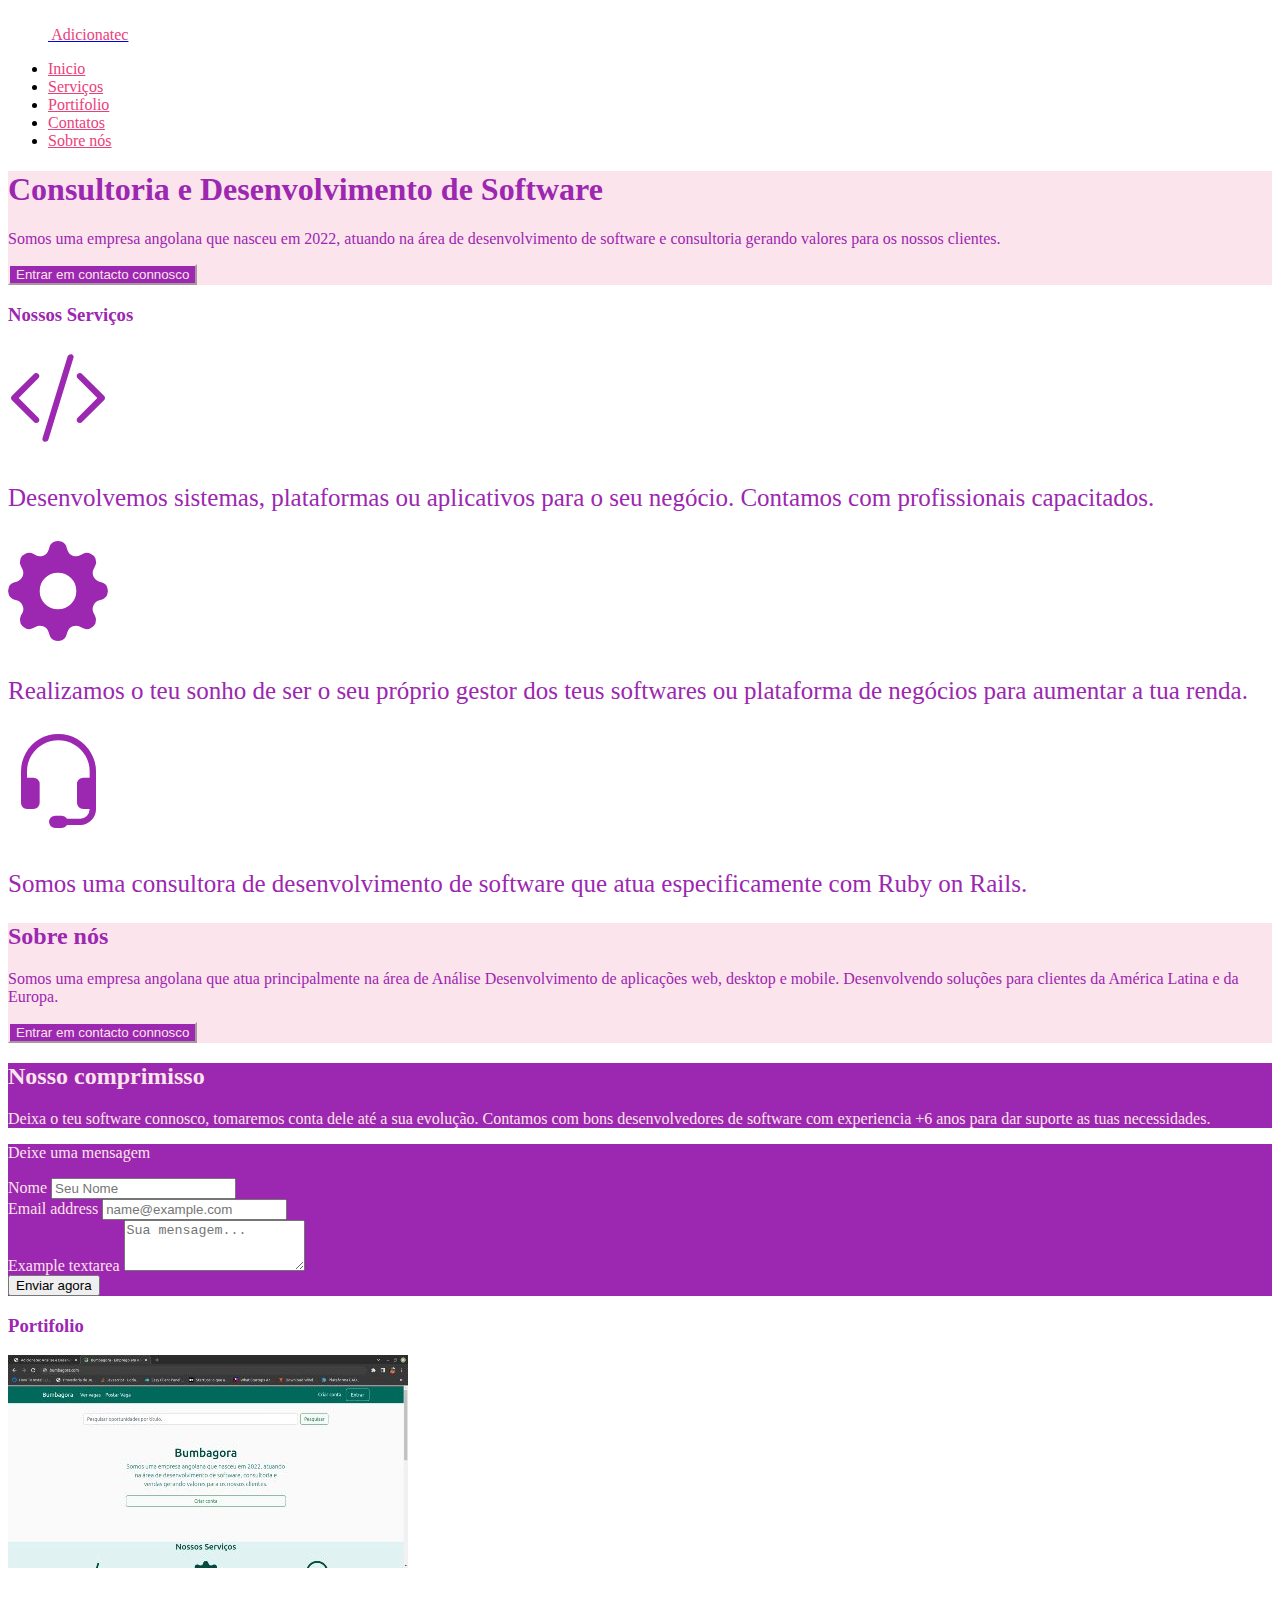
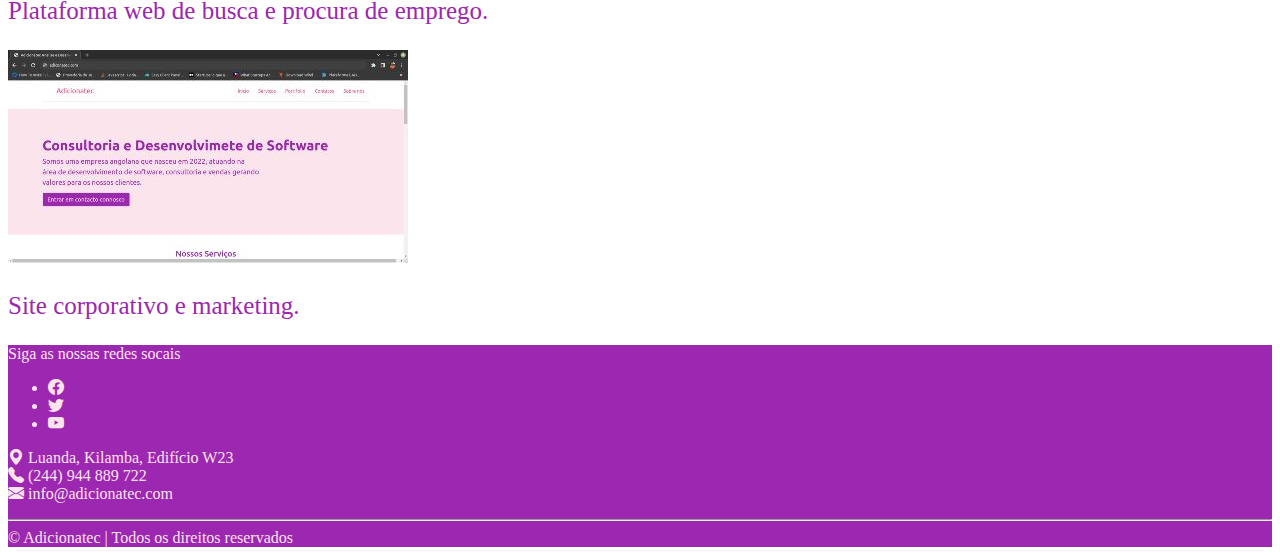
==== index.html @ d78e6312 "Web site added" ====
<!doctype html>
<html lang="en" class="h-100">
  <head>
    <meta charset="utf-8">
    <meta name="viewport" content="width=device-width, initial-scale=1">
    <meta name="description" content="Adicionatec é uma empresa de desenvolvimento de software, consultoria e ">
     <meta name="author" content="Vicente Simão, Vicente, Adicionatec">
    <title>Adicionatec Analise e Desenvolvimento de Sistemas</title>

   <!-- Bootstrap CSS -->
    <link href="https://cdn.jsdelivr.net/npm/bootstrap@5.1.3/dist/css/bootstrap.min.css" rel="stylesheet" integrity="sha384-1BmE4kWBq78iYhFldvKuhfTAU6auU8tT94WrHftjDbrCEXSU1oBoqyl2QvZ6jIW3" crossorigin="anonymous">

    <style>
      .bd-placeholder-img {
        font-size: 1.125rem;
        text-anchor: middle;
        -webkit-user-select: none;
        -moz-user-select: none;
        user-select: none;
      }

      @media (min-width: 768px) {
        .bd-placeholder-img-lg {
          font-size: 3.5rem;
        }
      }
    </style>
<link rel="stylesheet" href="https://cdn.jsdelivr.net/npm/bootstrap-icons@1.9.1/font/bootstrap-icons.css">
    
    <!-- Custom styles for this template -->
    <link href="style.css" rel="stylesheet">
  </head>
  <body class="d-flex flex-column h-100">
    
  <div class="container">
    <header class="d-flex flex-wrap justify-content-center py-3 mb-4 border-bottom">
      <a href="/" class="d-flex align-items-center mb-3 mb-md-0 me-md-auto text-dark text-decoration-none">
        <svg class="bi me-2" width="40" height="32"><use xlink:href="#bootstrap"/></svg>
        <span class="fs-4 text-pink-lighten-1">Adicionatec</span>
      </a>

      <ul class="nav nav-pills">
        <li class="nav-item"><a href="#" class="nav-link text-pink-lighten-1" aria-current="page">Inicio</a></li>
        <li class="nav-item"><a href="#servicos" class="nav-link text-pink-lighten-1" >Serviços</a></li>
        <li class="nav-item"><a href="#portifolio" class="nav-link text-pink-lighten-1">Portifolio</a></li>
        <li class="nav-item"><a href="#contactos" class="nav-link text-pink-lighten-1">Contatos</a></li>
        <li class="nav-item"><a href="#sobre" class="nav-link text-pink-lighten-1">Sobre nós</a></li>
      </ul>
    </header>
  </div>

<main>
	<div class="p-5 mb-4 bg-pink-lighten-1 rounded-3">
	  <div class="container py-5">
	    <h1 class="display-5 fw-bold text-purple">Consultoria e Desenvolvimento de Software</h1>
	    <p class="col-md-8 fs-4 text-purple">
			Somos uma empresa angolana que nasceu em 2022, atuando na 
			área de desenvolvimento de software e consultoria gerando 
			valores para os nossos clientes. 
		</p>
		<a href="#contactos">
			<button class="btn btn-primary btn-lg" type="button" id="#contactos">
				Entrar em contacto connosco
			</button>
		</a>
	</div>
	</div>




	<!-- Service -->

	<div class="text-center my-5">
	  <div class="container" id="servicos">
	    <h3 class="text-purple" >Nossos Serviços</h3>
	    <div class="row justify-content-center">
	      <div class="col-sm-4 ">
	        <div class="d-inline p-2 ">
	          <i class="bi bi-code-slash i-large"></i><br>
	        </div>
	        <div class="d-inline p-2">
	          <p class="i-description"> 
				Desenvolvemos sistemas, plataformas ou aplicativos 
				para o seu negócio. Contamos com profissionais capacitados.
			</p>
	        </div>
	      </div>
	      <div class="col-sm-4 ">
	        <div class="d-inline p-2 ">
	          <i class="bi bi-gear-fill i-large"></i><br>
	        </div>
	        <div class="d-inline p-2">
	           <p class="i-description"> 
				  Realizamos o teu sonho de ser o seu próprio gestor dos teus 
				  softwares ou plataforma de negócios para aumentar a tua renda. 
			   </p>
	        </div>
	      </div>
	      <div class="col-sm-4 ">
	        <div class="d-inline p-2 ">
	          <i class="bi bi-headset i-large"></i><br>
	        </div>
	        <div class="d-inline p-2">
	           <p class="i-description"> 
				 Somos uma consultora de desenvolvimento de software que atua 
				 especificamente com Ruby on Rails.
			   </p>
	        </div>
	      </div>
	    </div>
	  </div>
	</div>

	<!-- End Service-->


	<!-- About -->
	<div class="row align-items-md-stretch">
		<div class="col-md-6">
			<div class="h-100 p-5 text-white bg-pink-lighten-1 rounded-3">
			<h2 class="text-purple" id="sobre">Sobre nós</h2>
			<p class="text-purple">
				Somos uma empresa angolana que atua principalmente na área de Análise
				Desenvolvimento de aplicações web, desktop e mobile. Desenvolvendo
				soluções para clientes da América Latina e da Europa. 
			</p>
			<a href="#contactos">
				<button class="btn btn-primary btn-lg" type="button">
					Entrar em contacto connosco
				</button>
			</a>
			</div>
		</div>
		<div class="col-md-6">
			<div class="h-100 p-5 bg-purple border rounded-3">
			<h2>Nosso comprimisso</h2>
			<p>
				Deixa o teu software connosco, tomaremos conta dele até a sua evolução.
				Contamos com bons desenvolvedores de software com experiencia +6 anos para
				dar suporte as tuas necessidades.
			</p>
			</div>
		</div>
	</div>
	<!-- End About -->

<!-- Contact -->

	<div class="row align-items-md-stretch my-5 justify-content-center bg-purple" id="contactos">
		<div class="col-md-6 ">
			<div class="h-100 p-5 bg-purple border rounded-3">
				<p class="fs-3 text-center">Deixe uma mensagem</p>
				<div class="mb-3">
					<label for="exampleFormControlInput1" class="form-label">Nome</label>
					<input type="text" class="form-control" id="exampleFormControlInput1" placeholder="Seu Nome">
				</div>
				<div class="mb-3">
					<label for="exampleFormControlInput1" class="form-label">Email address</label>
					<input type="email" class="form-control" id="exampleFormControlInput1" placeholder="name@example.com">
				</div>
				<div class="mb-3">
					<label for="exampleFormControlTextarea1" class="form-label">Example textarea</label>
					<textarea class="form-control" id="exampleFormControlTextarea1" rows="3" 
					placeholder="Sua mensagem..."></textarea>
				</div>
				<div class="mb-3">
					<div class="d-grid gap-2">
						<button class="btn btn-danger" type="button">Enviar agora</button>
					</div>
				</div>
			</div>
		</div>
	</div>

<!-- End Contact-->


<!-- Portifolio -->
<div class="text-center my-5">
	<div class="container" id="portifolio">
	  <h3 class="text-purple" >Portifolio</h3>
	  <div class="row justify-content-center my-5">
		<div class="col-sm-5">
		  <div class="d-inline p-2 ">
			<img src="img/bumbagora.jpg" />
		  </div>
		  <div class="d-inline p-2">
			<p class="i-description"> Plataforma web de busca e procura de emprego.</p>
		  </div>
		</div>
		<div class="col-sm-5">
		  <div class="d-inline p-2 ">
			<img src="img/adicionatec.jpg" />
		  </div>
		  <div class="d-inline p-2">
			 <p class="i-description"> Site corporativo e marketing.  </p>
		  </div>
		</div>
	  </div>
	</div>
  </div>
<!-- End Portifolio -->

</main>




<footer class="footer mt-auto py-3 bg-purple">
  <div class="container">
    <div class="row">
    	<div class="col">
    		<p class="fs-5 text-center">Siga as nossas redes socais</p>
    		<ul class="nav justify-content-center">
				  <li class="nav-item">
				    <a class="nav-link" href="#"><i class="bi-facebook fs-2 i-pink"></i></a>
				  </li>
				  <li class="nav-item">
				    <a class="nav-link" href="#"><i class="bi-twitter fs-2 i-pink"></i></a>
				  </li>
				  <li class="nav-item">
				    <a class="nav-link" href="#"><i class="bi-youtube fs-2 i-pink"></i></a>
				  </li>
				</ul>
    		
    		<p class="fs-5 text-center"> 
    			<span>
    				<i class="bi-geo-alt-fill fs-5 i-pink"></i>
    			</span>
    		  Luanda, Kilamba, Edifício W23
    		  
    		  <br/>
    		  <span>
    				<i class="bi-telephone-fill fs-5 i-pink"></i>
    			</span>
    		  (244) 944 889 722

    		  <br/>
    		  <span>
    				<i class="bi-envelope-fill fs-5 i-pink"></i>
    			</span>
    		  	info@adicionatec.com
    	  </p>
    	
    	</div>
    	
    </div>
  </div>
  <div class="text-center">
  	<hr/>
  	© Adicionatec | Todos os direitos reservados
  </div>
</footer>

<!-- Option 1: Bootstrap Bundle with Popper -->
    <script src="https://cdn.jsdelivr.net/npm/bootstrap@5.1.3/dist/js/bootstrap.bundle.min.js" integrity="sha384-ka7Sk0Gln4gmtz2MlQnikT1wXgYsOg+OMhuP+IlRH9sENBO0LRn5q+8nbTov4+1p" crossorigin="anonymous"></script>


      
  </body>
</html>
---- style.css ----
/* Custom page CSS
-------------------------------------------------- */
/* Not required for template or sticky footer method. */

main > .container {
  padding: 60px 15px 0;
}


.pink-lighten-1{
  color: #ec407a !important;  
}

.text-pink-lighten-1{
  color: #ec407a !important; 
}

.text-pink-lighten-1:hover{
  /*pink lighten-5*/
  background-color: #fce4ec !important;
  color: #880e4f !important;
}

.text-purple{
  color: #9c27b0 !important;
}

.bg-pink-lighten-1{
  background-color: #fce4ec !important;
}
.bg-purple{
  background-color: #9c27b0 !important; 
  color: #fce4ec !important;
}

.i-pink{
  color: #fce4ec !important;
}


.btn-primary{
  background-color: #9c27b0 !important;
  color: #fce4ec !important;
  border-color: #fce4ec !important;
  
}

.btn-primary:hover{
  background-color: #ec407a !important;
  border-color: #ec407a !important;
}

.i-large{
  font-size: 100px;
}

.i-large, 
.i-big,
.text-time{
 color: #9c27b0 !important; 
}

.i-description-section, 
.i-description{
  color: #9c27b0 !important; 
  font-size: 25px;
}

.border{
  border: transparent !important;
}
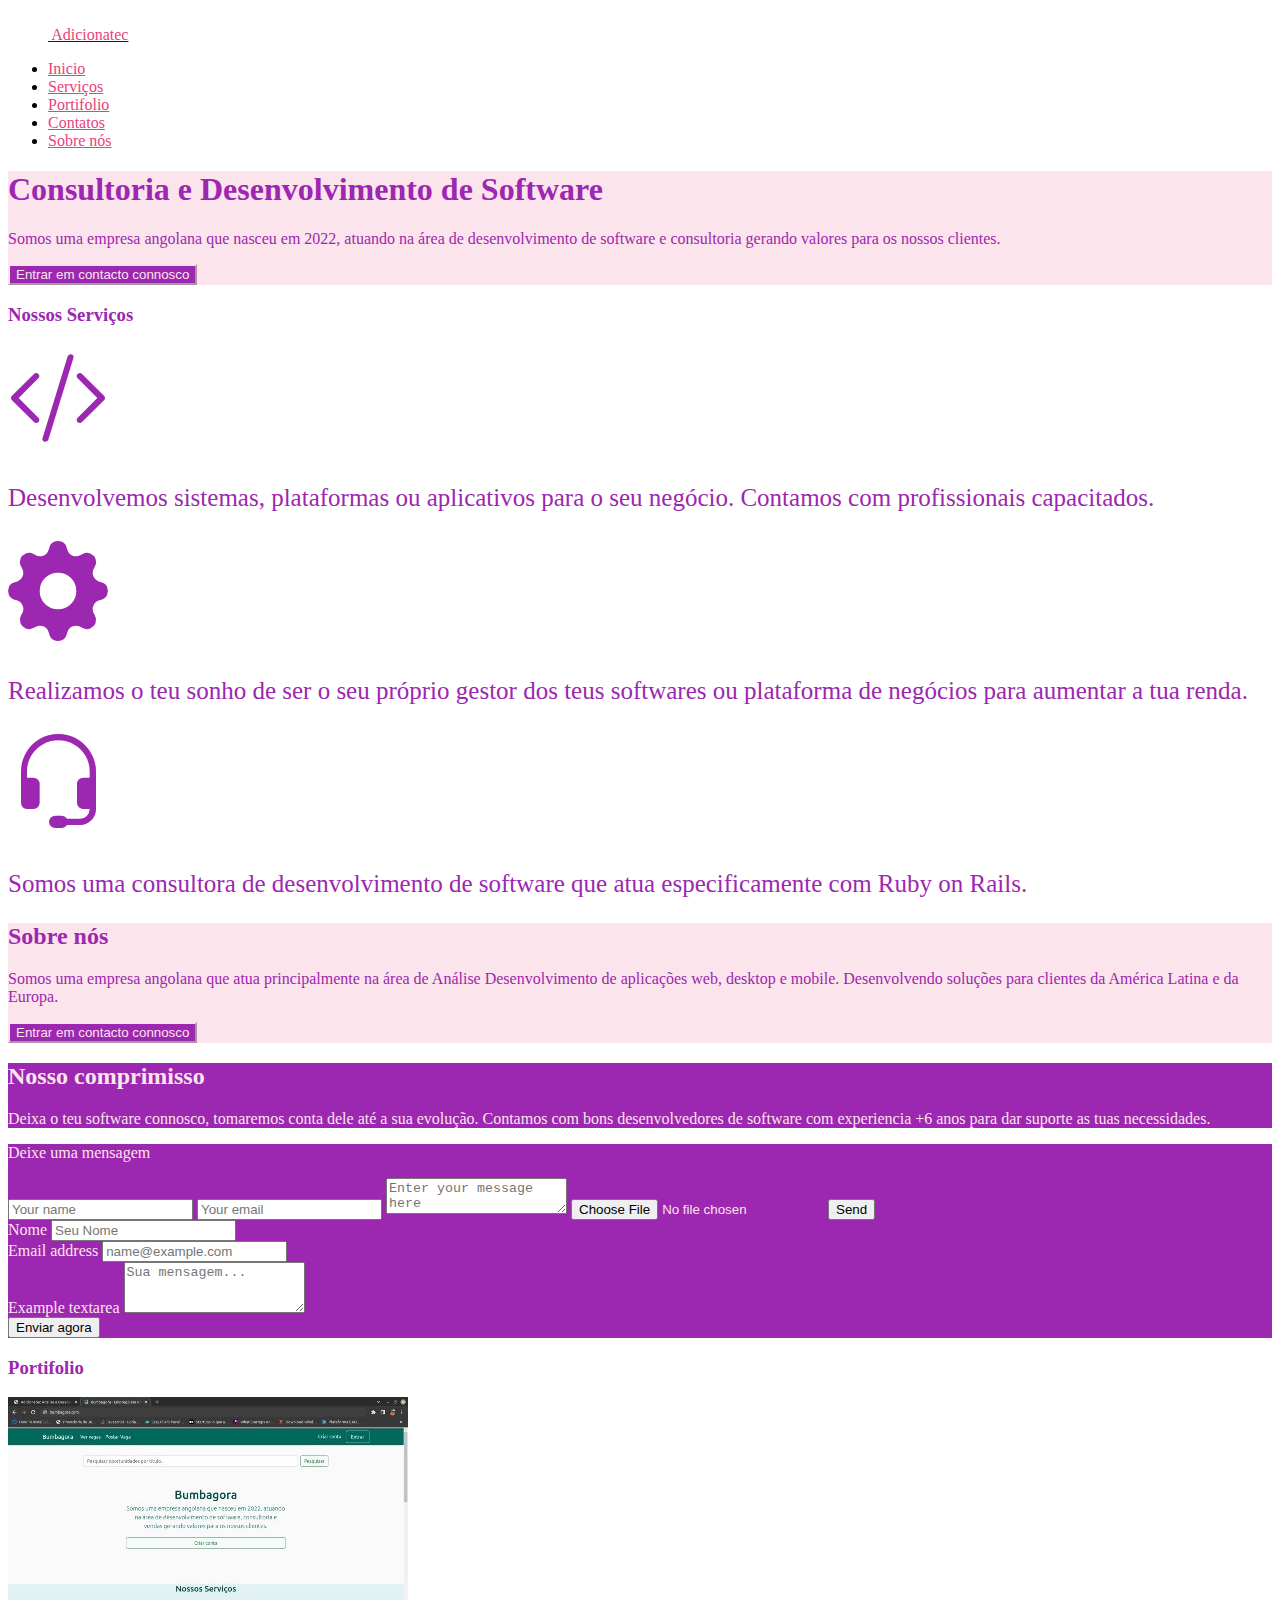
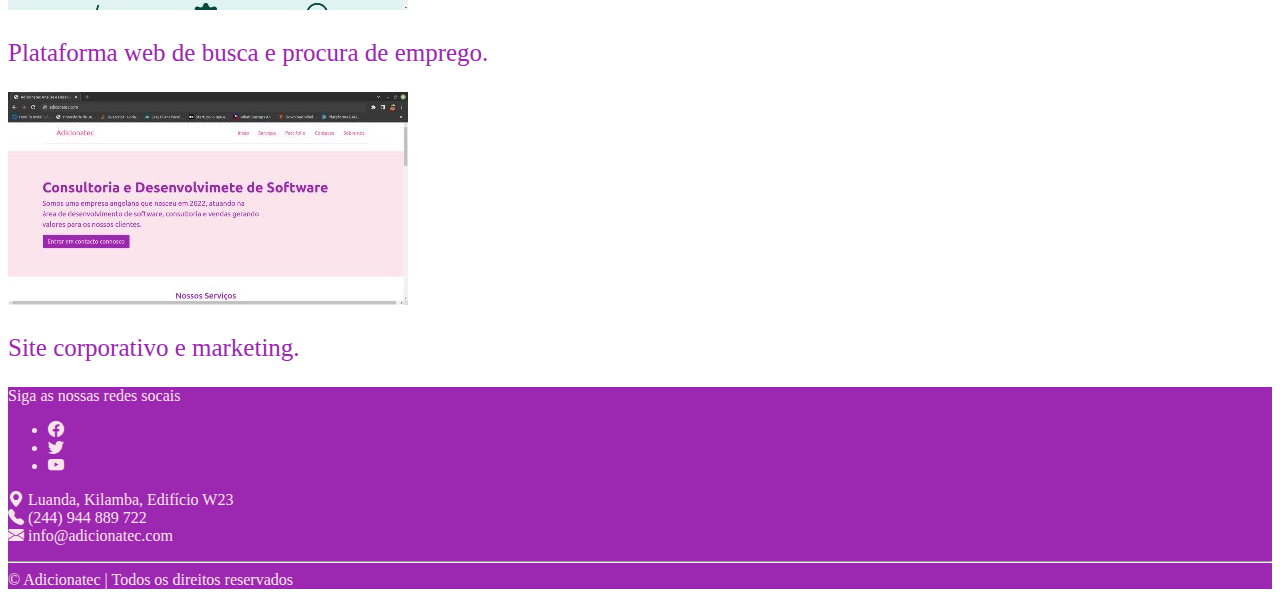
==== commit 974eaef0: "email fields" ====
--- a/index.html
+++ b/index.html
@@ -151,6 +151,19 @@
 		<div class="col-md-6 ">
 			<div class="h-100 p-5 bg-purple border rounded-3">
 				<p class="fs-3 text-center">Deixe uma mensagem</p>
+
+				<form action="https://mailthis.to/"
+					method="POST" encType="multipart/form-data">
+					<input type="text" name="name" placeholder="Your name">
+					<input type="email" name="_replyto" placeholder="Your email">
+					<textarea name="message" placeholder="Enter your message here"></textarea>
+					<input type="file" name="file" placeholder="Attachments (optional)">
+					<input type="hidden" name="_subject" value="Contact form submitted">
+					<input type="hidden" name="_after" value="https://myhomepage.net/">
+					<input type="hidden" name="_honeypot" value="">
+					<input type="hidden" name="_confirmation" value="">
+					<input type="submit" value="Send">
+				</form>
 				<div class="mb-3">
 					<label for="exampleFormControlInput1" class="form-label">Nome</label>
 					<input type="text" class="form-control" id="exampleFormControlInput1" placeholder="Seu Nome">
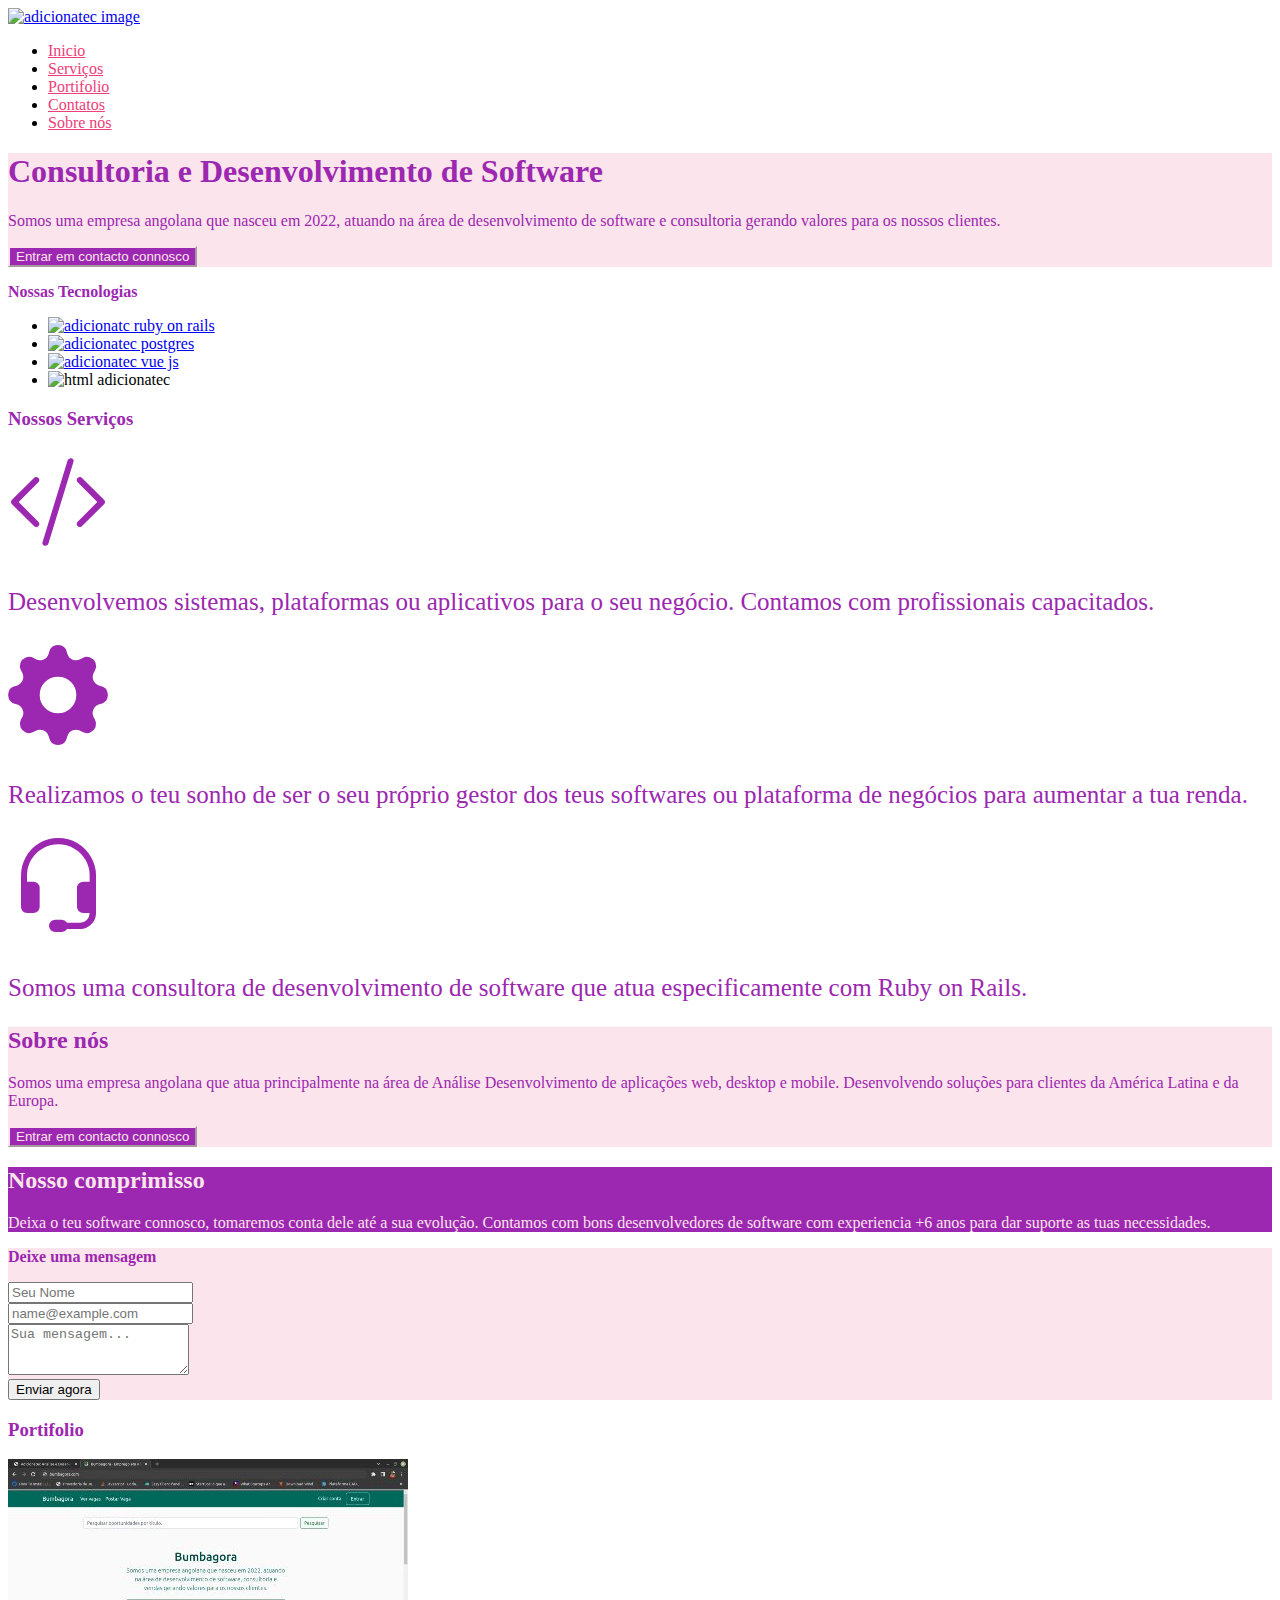
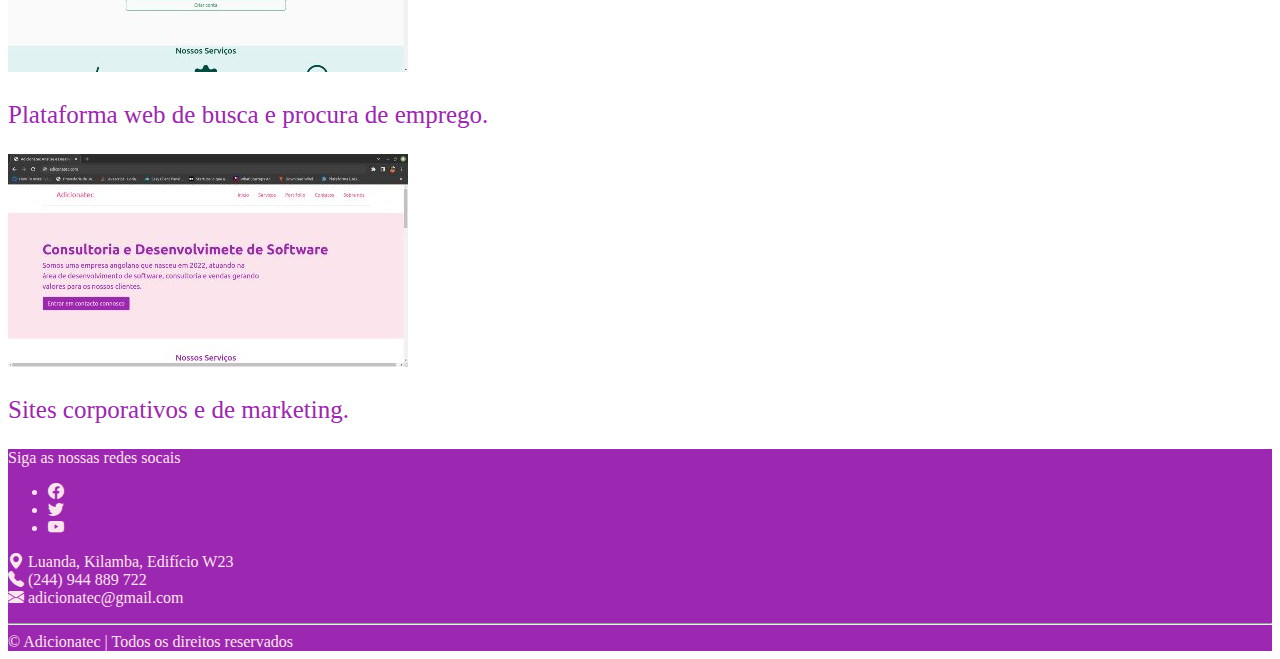
==== commit 34de713c: "keywords" ====
--- a/index.html
+++ b/index.html
@@ -3,29 +3,19 @@
   <head>
     <meta charset="utf-8">
     <meta name="viewport" content="width=device-width, initial-scale=1">
-    <meta name="description" content="Adicionatec é uma empresa de desenvolvimento de software, consultoria e ">
-     <meta name="author" content="Vicente Simão, Vicente, Adicionatec">
-    <title>Adicionatec Analise e Desenvolvimento de Sistemas</title>
-
+    <meta name="description" content="Adicionatec é uma empresa de desenvolvimento de 
+	software, aplicações web e consultoria.">
+    <meta name="author" content="Vicente Simão, Vicente, Vicente-jpro, vicenterails">
+    <meta name="keywords" content="Adicionatec software, Adicioantec aplicações web, 
+	desenvolvimento de aplicações, desenvolvimento de aplicativos, desenvolvimento de web site,
+	ruby angola, ruby on rails angola, treinamento de desenvolvimento de web apps, 
+	vicente simão, vicente-jpro ">
+	<title>Adicionatec Analise e Desenvolvimento de Sistemas</title>
+
+	<link rel="shortcut icon" href="img/adicionatec_title_logo.jpg" type="image/x-icon">
    <!-- Bootstrap CSS -->
     <link href="https://cdn.jsdelivr.net/npm/bootstrap@5.1.3/dist/css/bootstrap.min.css" rel="stylesheet" integrity="sha384-1BmE4kWBq78iYhFldvKuhfTAU6auU8tT94WrHftjDbrCEXSU1oBoqyl2QvZ6jIW3" crossorigin="anonymous">
-
-    <style>
-      .bd-placeholder-img {
-        font-size: 1.125rem;
-        text-anchor: middle;
-        -webkit-user-select: none;
-        -moz-user-select: none;
-        user-select: none;
-      }
-
-      @media (min-width: 768px) {
-        .bd-placeholder-img-lg {
-          font-size: 3.5rem;
-        }
-      }
-    </style>
-<link rel="stylesheet" href="https://cdn.jsdelivr.net/npm/bootstrap-icons@1.9.1/font/bootstrap-icons.css">
+	<link rel="stylesheet" href="https://cdn.jsdelivr.net/npm/bootstrap-icons@1.9.1/font/bootstrap-icons.css">
     
     <!-- Custom styles for this template -->
     <link href="style.css" rel="stylesheet">
@@ -34,9 +24,8 @@
     
   <div class="container">
     <header class="d-flex flex-wrap justify-content-center py-3 mb-4 border-bottom">
-      <a href="/" class="d-flex align-items-center mb-3 mb-md-0 me-md-auto text-dark text-decoration-none">
-        <svg class="bi me-2" width="40" height="32"><use xlink:href="#bootstrap"/></svg>
-        <span class="fs-4 text-pink-lighten-1">Adicionatec</span>
+      <a href="#" class="d-flex align-items-center mb-3 mb-md-0 me-md-auto text-dark text-decoration-none">
+        <img src="img/adicionatec_logo.png" alt="adicionatec image" width="250" height="55">
       </a>
 
       <ul class="nav nav-pills">
@@ -67,7 +56,33 @@
 	</div>
 
 
-
+<!-- Tecnologia -->
+<div class="my-4">
+	<p class="fs-3 text-center text-purple "> <strong>Nossas Tecnologias</strong></p>
+	<ul class="nav justify-content-center">
+			<li class="nav-item">
+				<a class="nav-link disabled" aria-current="page" href="#">
+					<img src="img/ruby_on_rails.jpg" alt="adicionatc ruby on rails" >
+				</a>
+			</li>
+			<li class="nav-item">
+				<a class="nav-link disabled" href="#">
+					<img src="img/postgres.png" alt="adicionatec postgres" >
+				</a>
+			</li>
+			<li class="nav-item">
+		<a class="nav-link disabled" href="#">
+			<img src="img/vue_js.png" alt="adicionatec vue js" >
+		</a>
+		</li>
+		<li class="nav-item">
+			<a class="nav-link disabled">
+				<img src="img/html_css_javascript.png" alt="html adicionatec">
+			</a>
+		</li>
+	</ul>
+</div>
+<!-- End Tecnologia -->
 
 	<!-- Service -->
 
@@ -147,41 +162,31 @@
 
 <!-- Contact -->
 
-	<div class="row align-items-md-stretch my-5 justify-content-center bg-purple" id="contactos">
+	<div class="row align-items-md-stretch my-5 justify-content-center bg-pink-lighten-1" id="contactos">
 		<div class="col-md-6 ">
-			<div class="h-100 p-5 bg-purple border rounded-3">
-				<p class="fs-3 text-center">Deixe uma mensagem</p>
-
-				<form action="https://mailthis.to/"
+			<div class="h-100 p-5 bg-pink-lighten-1 border rounded-3">
+				<p class="fs-3 text-center text-purple"> 
+					<strong>Deixe uma mensagem</strong>
+				</p>
+
+				<form action="https://mailthis.to/Adicionatec"
 					method="POST" encType="multipart/form-data">
-					<input type="text" name="name" placeholder="Your name">
-					<input type="email" name="_replyto" placeholder="Your email">
-					<textarea name="message" placeholder="Enter your message here"></textarea>
-					<input type="file" name="file" placeholder="Attachments (optional)">
-					<input type="hidden" name="_subject" value="Contact form submitted">
-					<input type="hidden" name="_after" value="https://myhomepage.net/">
-					<input type="hidden" name="_honeypot" value="">
-					<input type="hidden" name="_confirmation" value="">
-					<input type="submit" value="Send">
+					<div class="mb-3">
+						<input type="text" name="name" class="form-control" id="exampleFormControlInput1" placeholder="Seu Nome">
+					</div>
+					<div class="mb-3">
+						<input type="email" name="_replyto" class="form-control" id="exampleFormControlInput1" placeholder="name@example.com">
+					</div>
+					<div class="mb-3">
+						<textarea name="message" class="form-control" id="exampleFormControlTextarea1" rows="3" 
+						placeholder="Sua mensagem..."></textarea>
+					</div>
+					<div class="mb-3">
+						<div class="d-grid gap-2">
+							<button type="submit" class="btn btn-success" value="Send">Enviar agora</button>
+						</div>
+					</div>
 				</form>
-				<div class="mb-3">
-					<label for="exampleFormControlInput1" class="form-label">Nome</label>
-					<input type="text" class="form-control" id="exampleFormControlInput1" placeholder="Seu Nome">
-				</div>
-				<div class="mb-3">
-					<label for="exampleFormControlInput1" class="form-label">Email address</label>
-					<input type="email" class="form-control" id="exampleFormControlInput1" placeholder="name@example.com">
-				</div>
-				<div class="mb-3">
-					<label for="exampleFormControlTextarea1" class="form-label">Example textarea</label>
-					<textarea class="form-control" id="exampleFormControlTextarea1" rows="3" 
-					placeholder="Sua mensagem..."></textarea>
-				</div>
-				<div class="mb-3">
-					<div class="d-grid gap-2">
-						<button class="btn btn-danger" type="button">Enviar agora</button>
-					</div>
-				</div>
 			</div>
 		</div>
 	</div>
@@ -207,13 +212,15 @@
 			<img src="img/adicionatec.jpg" />
 		  </div>
 		  <div class="d-inline p-2">
-			 <p class="i-description"> Site corporativo e marketing.  </p>
+			 <p class="i-description"> Sites corporativos e de marketing. </p>
 		  </div>
 		</div>
 	  </div>
 	</div>
   </div>
 <!-- End Portifolio -->
+
+
 
 </main>
 
@@ -253,7 +260,7 @@
     		  <span>
     				<i class="bi-envelope-fill fs-5 i-pink"></i>
     			</span>
-    		  	info@adicionatec.com
+				adicionatec@gmail.com
     	  </p>
     	
     	</div>
